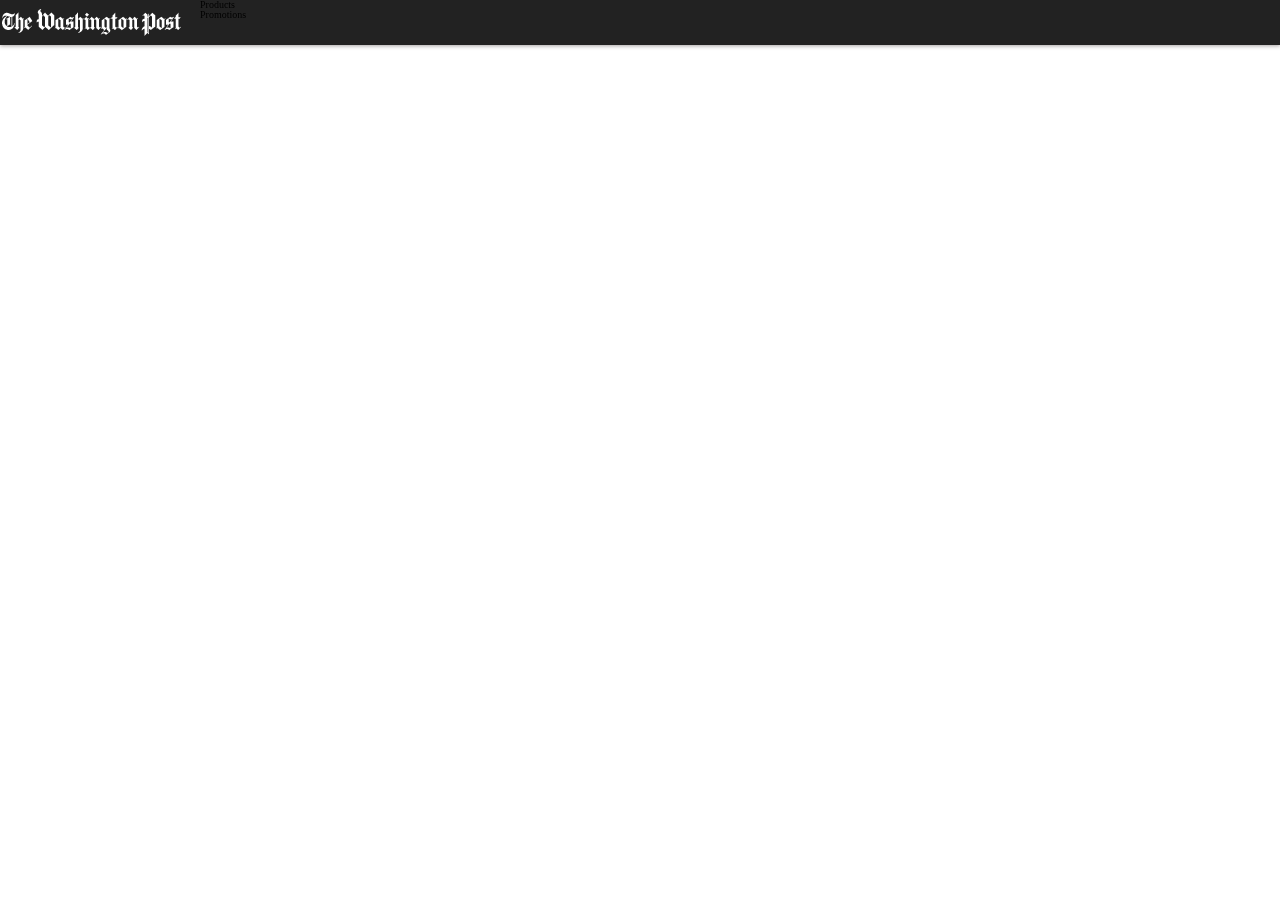
==== index.html @ 8ef44b49 "Aded a bunch of stuff!" ====
<!DOCTYPE html>
<html lang="en">
<head>
	<meta charset="utf-8" />
	<meta name="viewport" content="width=device-width, initial-scale=1, maximum-scale=1">
	<title>Recommendations</title>

	<link rel="stylesheet" type="text/css" href="assets/css/reset.css" />
	<link rel="stylesheet" type="text/css" href="assets/css/screen.css" />
	
	<!--[if IE]>
		<script src="http://html5shiv.googlecode.com/svn/trunk/html5.js"></script>
	<![endif]-->
	<script type="text/javascript" src="https://ajax.googleapis.com/ajax/libs/jquery/1.7.2/jquery.min.js"></script>
	<script type="text/javascript" src="assets/js/app.js"></script>
</head>
<body id="home">
	<div class="container">
		<header>
			<div>
				<h1>WashPost Recommends:</h1>
			
				<ul>
					<li><a>Products</a></li>
					<li><a>Promotions</a></li>
				</ul>
			</div>
		</header>
		<hgroup>
			<div class="WPpre"></div>
			<h2>Subscription <em>Service</em></h2>
			<img src="assets/img/wapo_electapp_184x90v2.png" alt="" />
		</hgroup>
		<section>

		</section>
	</div>
	<div class="msg loading"></div>
	<div class="msg to-top"></div>
</body>
</html>
---- assets/css/screen.css ----
@font-face {
    font-family: Postoni;
    src: url(http://img.wpdigital.net/rw/sites/webfonts/PostoniRegular/postonititling-regular-webfont.ttf?t=20120504164900);
    font-weight:400;
}

body{
	font-size: 62.5%;

}
#container {
	position: relative;
}

header {
	margin: 0 auto;
	position: fixed;
	width: 100%;
	z-index: 100;
	top: 0;
	box-shadow: 0 1px 4px rgba(34, 25, 25, 0.4);
	background: 	#222;
}
header div {
	margin: 0 auto;
}
header h1{
	font-size: 0;
	text-indent: -500px;
	color: #000;
	width 200px;
	height: 25px;
	background: #222 url(../img/wp.png) -18px 0 no-repeat;
	padding: 10px 0;
	width: 200px;
	float: left;
}
header fieldset{
	float: right;
	font-family: arial, sans-serif;
	color: #fff;
	margin-top: 10px;
	font-size: 1.4em;
	display: none;
}
header fieldset input{
	border: 1px solid #fff;
}
header fieldset label{
	margin-right: 1em;
}
h2{
	color: #2E6D9D;
    font-family: Postoni;
    font-size: 6.7em;
    line-height: 80px;

	
}
hgroup{
	margin: 67px auto 34px;
	position: relative;
	display: none;
}
hgroup img{
	position: absolute;
	right: 5px;
	top:0;
}
h2 em{
    color: #444;
}
.clip {
    background-color: #eee;
    border: #aaa solid 1px;
    font-size: 1.1em;
    position: static;
    width: 192px;
    color: #222;
    line-height: 1.4em;
	
  }
.clip h3 {
	font-size: 1.2em;
	font-weight: bold;
}
.clip h3 a {
	color: #222;
	text-decoration: none;
}
.clip img{
	margin-left: -57px;
}
.clip.left img,
.clip.selected img{
	margin-left: 0px;
}
.clip.right img{
	margin-left: -114px;
}
.clip p {
	padding-bottom: 5px;
}
.clip.selected p{
	padding-bottom: 12px;
}

.clip > * {
	width: 182px;
	margin: 5px 0 0 5px;

}
.clip.sponsored > * {
	width: 100% !important;
	margin: 5px 10px 0 5px;

}
.clip a {
	display: block;
    overflow: hidden;
}
.clip a span.wrapper{
	position: relative;
	display: block;
}
.clip a span.btn-play{
    background: url("../img/play-icon.png") no-repeat scroll 50% 50% transparent;
    height: 100%;
    left: 0;
    position: absolute;
    top: 0;
    width: 100%;

}
div.msg{
	position:fixed;
	bottom:0;
	width: 40px;
	height: 40px;
	border: 1px solid #222;
	border-radius: 4px 4px 0 0;
	border-bottom: none;
	background: #fff no-repeat 50% 50%;
	box-shadow: 0 4px 4px 4px rgba(34, 25, 25, 0.4);
	display: none;
	z-index: 99;
}
div.msg.to-top{
	right: 20%;
	background-image: url(../img/chevron-up.png); 
}
div.msg.loading{
	left: 20%;
	background-image: url(../img/ajax-loader.gif);
}

section{
	position: relative;
	margin: 0 auto;
	font-family: arial, sans-serif;
}

section.single-column{
	width: 100% !important;
	
}

section.single-column div.clip{
	width: auto !important;
	border-left:none;
	border-right: none;
}

section.single-column div.clip > div {
	width: auto !important;
	margin-right: 5px;
}

section.single-column div.clip a{
	width: 100%;
	text-align: center;
}

section.single-column div.clip img{
	margin-left: 0;
}

section.single-column div.clip h3 a{
	text-align:left;
}


.WPpre {
  background-image: url("http://img.wpdigital.net/rw/sites/twpweb/img/logos/wp-90x75.png?t=20120504164900");
    background-position: 0 4px;
    background-repeat: no-repeat;
    display: block;
    float: left;
    height: 80px;
    margin-right: 5px;
    width: 95px;
}
div.clip.selected {
    width: 307px;
    font-size: 1.35em;
    z-index: 8;
    border: #2E6D9D 1px solid;
    margin-left: -64px;
    box-shadow: 0 4px 4px 4px rgba(34, 25, 25, 0.4);
}

div.clip:hover{
	border-color: #2E6D9D;
}
div.clip:hover span.btn-play{
	display:none;
}
div.clip.selected:hover span.btn-play{
	display:block;
}
div.clip.selected span:hover span.btn-play{
	display:none;
}
div.clip.selected.right {
	margin-left: -114px;
}

div.clip.selected.left{
	margin-left: 0;
}

div.clip.selected a {
	top: 116px;
    z-index: 9;
}
div.clip.selected > *{
	width:295px;
}
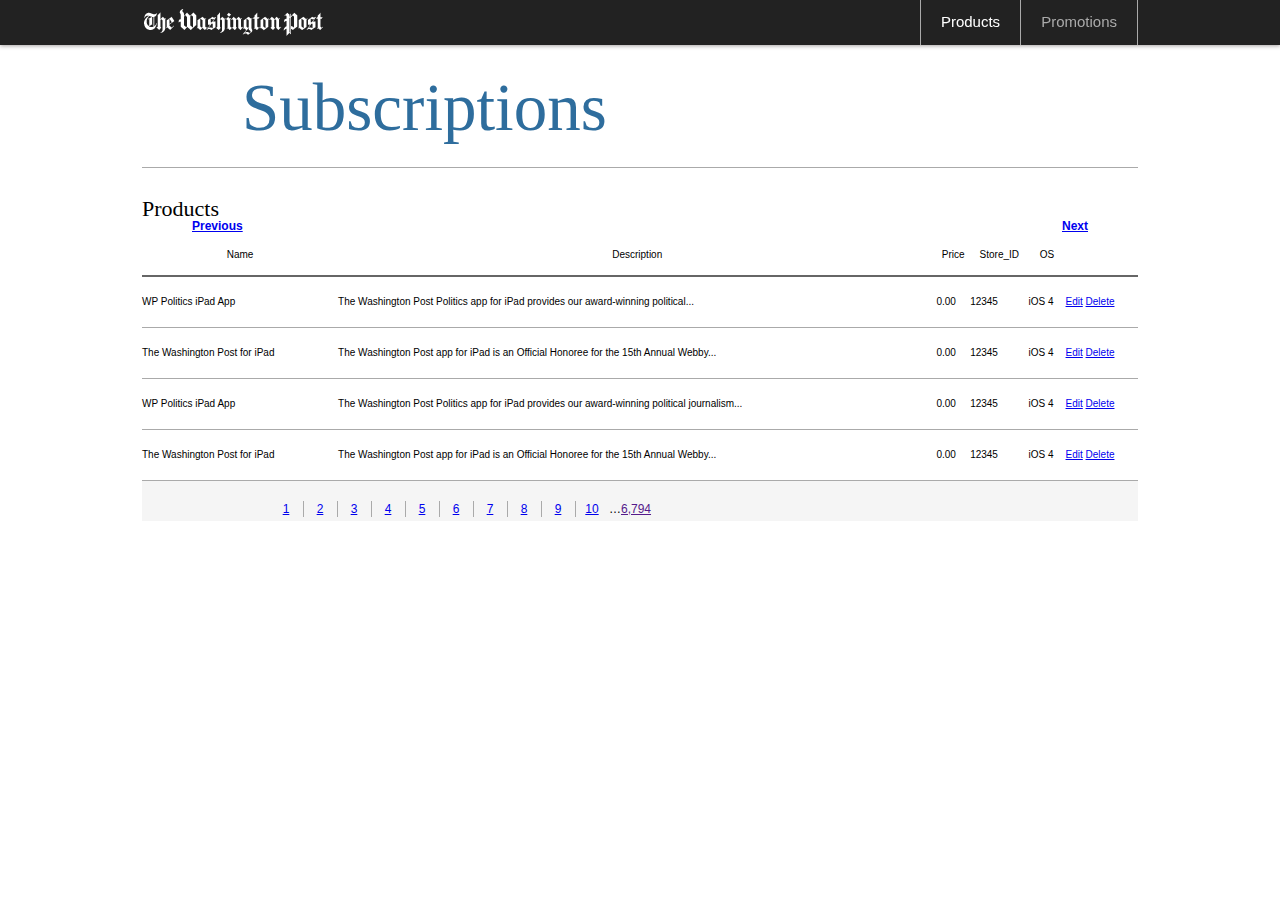
==== commit aa9cd505: "I do not eat fruit pie!" ====
--- a/index.html
+++ b/index.html
@@ -2,8 +2,8 @@
 <html lang="en">
 <head>
 	<meta charset="utf-8" />
-	<meta name="viewport" content="width=device-width, initial-scale=1, maximum-scale=1">
-	<title>Recommendations</title>
+	<!-- <meta name="viewport" content="width=device-width, initial-scale=1, maximum-scale=1"> -->
+	<title>Subscriptions</title>
 
 	<link rel="stylesheet" type="text/css" href="assets/css/reset.css" />
 	<link rel="stylesheet" type="text/css" href="assets/css/screen.css" />
@@ -21,21 +21,103 @@
 				<h1>WashPost Recommends:</h1>
 			
 				<ul>
-					<li><a>Products</a></li>
-					<li><a>Promotions</a></li>
+					<li class="selected"><a href="#">Products</a></li>
+					<li><a href="#">Promotions</a></li>
 				</ul>
 			</div>
 		</header>
 		<hgroup>
 			<div class="WPpre"></div>
-			<h2>Subscription <em>Service</em></h2>
-			<img src="assets/img/wapo_electapp_184x90v2.png" alt="" />
+			<h2>Subscriptions</h2>
+			
 		</hgroup>
 		<section>
-
+			<h3>Products</h3>
+			<table>
+				<thead>
+					<tr>
+						<th>Name</th>
+						<th>Description </th>
+						<th>Price</th>
+						<th>Store_ID</th>
+						<th>OS</th>
+						<th></th>
+					</tr>
+				</thead>
+				<tbody>
+					<tr>
+						<td>WP Politics iPad App</td>
+						<td>
+							The Washington Post Politics app for iPad provides our award-winning political...
+						</td>
+						<td>0.00</td>
+						<td>12345</td>
+						<td>iOS 4</td>
+						<td class="actions">
+							<a href="#" class="edit">Edit</a>
+							<a href="#" class="delete">Delete</a>
+						</td>
+					</tr>
+					<tr class="alt">
+						<td>The Washington Post for iPad</td>
+						<td>
+							The Washington Post app for iPad is an Official Honoree for the 15th Annual Webby...
+						</td>
+						<td>0.00</td>
+						<td>12345</td>
+						<td>iOS 4</td>
+						<td class="actions">
+							<a href="#" class="edit">Edit</a>
+							<a href="#" class="delete">Delete</a>
+						</td>
+					</tr>
+					<tr>
+						<td>WP Politics iPad App</td>
+						<td>
+							The Washington Post Politics app for iPad provides our award-winning political journalism...
+						</td>
+						<td>0.00</td>
+						<td>12345</td>
+						<td>iOS 4</td>
+						<td class="actions">
+							<a href="#" class="edit">Edit</a>
+							<a href="#" class="delete">Delete</a>
+						</td>
+					</tr>
+					<tr class="alt">
+						<td>The Washington Post for iPad</td>
+						<td>
+							The Washington Post app for iPad is an Official Honoree for the 15th Annual Webby...
+						</td>
+						<td>0.00</td>
+						<td>12345</td>
+						<td>iOS 4</td>
+						<td class="actions">
+							<a href="#" class="edit">Edit</a>
+							<a href="#" class="delete">Delete</a>
+						</td>
+					</tr>
+				</tbody>
+			</table>
+			<div id="pagination" class="wp-row margin-right">
+				<a href="#" class="prev" rel="1">Previous</a>
+				<div>
+					<span class="first"><a rel="1" href="#" class="">1</a></span>
+					<span><a rel="2" href="#" class="current">2</a></span>
+					<span><a rel="3" href="#" class="">3</a></span>
+					<span><a rel="4" href="#" class="">4</a></span>
+					<span><a rel="5" href="#" class="">5</a></span>
+					<span><a rel="6" href="#" class="">6</a></span>
+					<span><a rel="7" href="#" class="">7</a></span>
+					<span><a rel="8" href="#" class="">8</a></span>
+					<span><a rel="9" href="#" class="">9</a></span>
+					<span><a rel="10" href="#" class="">10</a></span>
+					<span class="space">&hellip;</span>
+					<span class="first "><a rel="6794" href="" class="end">6,794</a></span>
+				</div>
+				<a href="#" class="next" rel="3">Next</a>
+			</div>
 		</section>
 	</div>
-	<div class="msg loading"></div>
-	<div class="msg to-top"></div>
 </body>
 </html>--- a/assets/css/screen.css
+++ b/assets/css/screen.css
@@ -3,7 +3,6 @@
     src: url(http://img.wpdigital.net/rw/sites/webfonts/PostoniRegular/postonititling-regular-webfont.ttf?t=20120504164900);
     font-weight:400;
 }
-
 body{
 	font-size: 62.5%;
 
@@ -23,17 +22,46 @@
 }
 header div {
 	margin: 0 auto;
+	width: 996px;
+}
+header ul {
+	float: right;
+	color: #aaa;
+	height: 45px;
+	font-family: Arial, sans-serif;
+}
+header li:first-child{
+	border-left: 1px solid #aaa;
+}
+header li.selected{
+	color: #fff;
+}
+header li {
+	border-right: 1px solid #aaa;
+	display: block;
+	float: left;
+	font-size: 1.5em;
+	height: 100%;
+	line-height: 43px;
+	padding: 0 20px;
+}
+header li a {
+	color: inherit;
+	text-decoration:none;
+	display:block;
+	width: 100%;
+	height: 100%;
 }
 header h1{
-	font-size: 0;
-	text-indent: -500px;
-	color: #000;
-	width 200px;
-	height: 25px;
+
+	text-indent:-500px;
+	color: 		#000;
+	width: 		200px;
+	height: 	25px;
 	background: #222 url(../img/wp.png) -18px 0 no-repeat;
-	padding: 10px 0;
-	width: 200px;
-	float: left;
+	padding: 	10px 0;
+	width: 		200px;
+	float: 		left;
 }
 header fieldset{
 	float: right;
@@ -53,14 +81,14 @@
 	color: #2E6D9D;
     font-family: Postoni;
     font-size: 6.7em;
-    line-height: 80px;
-
-	
+    line-height: 80px;	
 }
 hgroup{
-	margin: 67px auto 34px;
+	margin: 67px auto 14px;
 	position: relative;
-	display: none;
+	width: 996px;
+	padding-bottom: 20px;
+	border-bottom: #aaa 1px solid;
 }
 hgroup img{
 	position: absolute;
@@ -70,128 +98,41 @@
 h2 em{
     color: #444;
 }
-.clip {
-    background-color: #eee;
-    border: #aaa solid 1px;
-    font-size: 1.1em;
-    position: static;
-    width: 192px;
-    color: #222;
-    line-height: 1.4em;
-	
-  }
-.clip h3 {
-	font-size: 1.2em;
-	font-weight: bold;
-}
-.clip h3 a {
-	color: #222;
-	text-decoration: none;
-}
-.clip img{
-	margin-left: -57px;
-}
-.clip.left img,
-.clip.selected img{
-	margin-left: 0px;
-}
-.clip.right img{
-	margin-left: -114px;
-}
-.clip p {
-	padding-bottom: 5px;
-}
-.clip.selected p{
-	padding-bottom: 12px;
-}
-
-.clip > * {
-	width: 182px;
-	margin: 5px 0 0 5px;
-
-}
-.clip.sponsored > * {
-	width: 100% !important;
-	margin: 5px 10px 0 5px;
-
-}
-.clip a {
-	display: block;
-    overflow: hidden;
-}
-.clip a span.wrapper{
-	position: relative;
-	display: block;
-}
-.clip a span.btn-play{
-    background: url("../img/play-icon.png") no-repeat scroll 50% 50% transparent;
-    height: 100%;
-    left: 0;
-    position: absolute;
-    top: 0;
-    width: 100%;
-
-}
-div.msg{
-	position:fixed;
-	bottom:0;
-	width: 40px;
-	height: 40px;
-	border: 1px solid #222;
-	border-radius: 4px 4px 0 0;
-	border-bottom: none;
-	background: #fff no-repeat 50% 50%;
-	box-shadow: 0 4px 4px 4px rgba(34, 25, 25, 0.4);
-	display: none;
-	z-index: 99;
-}
-div.msg.to-top{
-	right: 20%;
-	background-image: url(../img/chevron-up.png); 
-}
-div.msg.loading{
-	left: 20%;
-	background-image: url(../img/ajax-loader.gif);
-}
+
 
 section{
 	position: relative;
-	margin: 0 auto;
+	margin: 30px auto 0;
 	font-family: arial, sans-serif;
-}
-
-section.single-column{
-	width: 100% !important;
-	
-}
-
-section.single-column div.clip{
-	width: auto !important;
-	border-left:none;
-	border-right: none;
-}
-
-section.single-column div.clip > div {
-	width: auto !important;
-	margin-right: 5px;
-}
-
-section.single-column div.clip a{
+	width: 996px;
+}
+
+section h3 {
+	font-family: georgia,serif;
+	font-size: 2.2em;
+	margin-bottom: 30px;
+}
+table{
 	width: 100%;
-	text-align: center;
-}
-
-section.single-column div.clip img{
-	margin-left: 0;
-}
-
-section.single-column div.clip h3 a{
-	text-align:left;
-}
+}
+th{
+	height: 25px;
+}
+td{
+	border-top: 1px solid #AAA;
+	border-bottom: 1px solid #AAA;
+	vertical-align: center;
+	padding: 20px 0;
+}
+
+tbody{
+	border-top: 2px solid #666;	
+}
+
 
 
 .WPpre {
-  background-image: url("http://img.wpdigital.net/rw/sites/twpweb/img/logos/wp-90x75.png?t=20120504164900");
+  	background-image: url("http://img.wpdigital.net/rw/sites/twpweb/img/logos/wp-90x75.png?t=20120504164900");
     background-position: 0 4px;
     background-repeat: no-repeat;
     display: block;
@@ -200,39 +141,63 @@
     margin-right: 5px;
     width: 95px;
 }
-div.clip.selected {
-    width: 307px;
-    font-size: 1.35em;
-    z-index: 8;
-    border: #2E6D9D 1px solid;
-    margin-left: -64px;
-    box-shadow: 0 4px 4px 4px rgba(34, 25, 25, 0.4);
-}
-
-div.clip:hover{
-	border-color: #2E6D9D;
-}
-div.clip:hover span.btn-play{
-	display:none;
-}
-div.clip.selected:hover span.btn-play{
-	display:block;
-}
-div.clip.selected span:hover span.btn-play{
-	display:none;
-}
-div.clip.selected.right {
-	margin-left: -114px;
-}
-
-div.clip.selected.left{
-	margin-left: 0;
-}
-
-div.clip.selected a {
-	top: 116px;
-    z-index: 9;
-}
-div.clip.selected > *{
-	width:295px;
-}+
+#pagination {
+    background: none repeat scroll 0 0 #F5F5F5;
+    font-size: 1.2em;
+    font-weight: 100;
+    padding: 20px 0;
+}
+#pagination div {
+    line-height: 18px;
+    margin-left: 130px;
+    white-space: normal;
+    width: inherit;
+}
+#pagination span {
+    border-left: 1px solid #AAAAAA;
+    display: block;
+    float: left;
+    line-height: 16px;
+    padding-left: 2px;
+    padding-right: 3px;
+    text-align: center;
+    width: 28px;
+}
+#pagination span.first {
+    border-left: medium none;
+    padding-left: 0;
+}
+#pagination span.last {
+    padding-right: 0;
+}
+#pagination span.no-border {
+    border-left: medium none;
+}
+#pagination span.space {
+    border-left: medium none;
+    padding: 0;
+    width: auto;
+}
+#pagination span a {
+    display: block;
+}
+#pagination a.next, #pagination a.prev {
+    background: url("../img/btn-next.png") no-repeat scroll 100% 50% transparent;
+    display: block;
+    float: left;
+    font-weight: 900;
+    height: 22px;
+    line-height: 22px;
+    padding-right: 30px;
+    position: absolute;
+    right: 20px;
+    top: 17px;
+}
+#pagination a.prev {
+    background: url("../img/btn-prev.png") no-repeat scroll 0 50% transparent;
+    left: 20px;
+    padding-left: 30px;
+    padding-right: 0;
+    right: auto;
+}
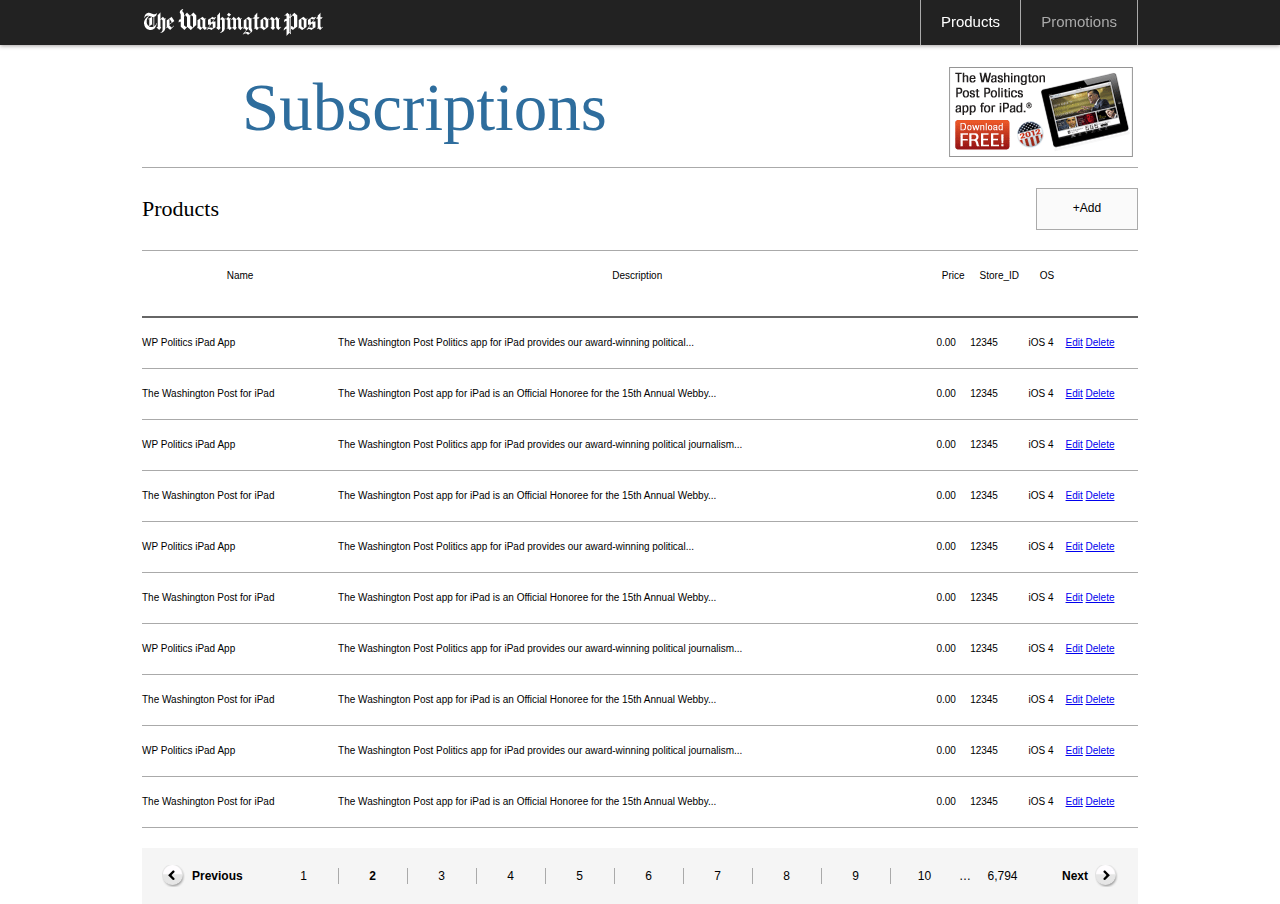
==== commit 5a913f3b: "Fruit pies are for PHP developers!" ====
--- a/index.html
+++ b/index.html
@@ -19,7 +19,6 @@
 		<header>
 			<div>
 				<h1>WashPost Recommends:</h1>
-			
 				<ul>
 					<li class="selected"><a href="#">Products</a></li>
 					<li><a href="#">Promotions</a></li>
@@ -29,10 +28,11 @@
 		<hgroup>
 			<div class="WPpre"></div>
 			<h2>Subscriptions</h2>
-			
+			<img src="assets/img/wapo_electapp_184x90v2.png" alt="" />
 		</hgroup>
 		<section>
 			<h3>Products</h3>
+			<a href="#" class="button">+Add</a>
 			<table>
 				<thead>
 					<tr>
@@ -49,6 +49,84 @@
 						<td>WP Politics iPad App</td>
 						<td>
 							The Washington Post Politics app for iPad provides our award-winning political...
+						</td>
+						<td>0.00</td>
+						<td>12345</td>
+						<td>iOS 4</td>
+						<td class="actions">
+							<a href="#" class="edit">Edit</a>
+							<a href="#" class="delete">Delete</a>
+						</td>
+					</tr>
+					<tr class="alt">
+						<td>The Washington Post for iPad</td>
+						<td>
+							The Washington Post app for iPad is an Official Honoree for the 15th Annual Webby...
+						</td>
+						<td>0.00</td>
+						<td>12345</td>
+						<td>iOS 4</td>
+						<td class="actions">
+							<a href="#" class="edit">Edit</a>
+							<a href="#" class="delete">Delete</a>
+						</td>
+					</tr>
+					<tr>
+						<td>WP Politics iPad App</td>
+						<td>
+							The Washington Post Politics app for iPad provides our award-winning political journalism...
+						</td>
+						<td>0.00</td>
+						<td>12345</td>
+						<td>iOS 4</td>
+						<td class="actions">
+							<a href="#" class="edit">Edit</a>
+							<a href="#" class="delete">Delete</a>
+						</td>
+					</tr>
+					<tr class="alt">
+						<td>The Washington Post for iPad</td>
+						<td>
+							The Washington Post app for iPad is an Official Honoree for the 15th Annual Webby...
+						</td>
+						<td>0.00</td>
+						<td>12345</td>
+						<td>iOS 4</td>
+						<td class="actions">
+							<a href="#" class="edit">Edit</a>
+							<a href="#" class="delete">Delete</a>
+						</td>
+					</tr>
+										<tr>
+						<td>WP Politics iPad App</td>
+						<td>
+							The Washington Post Politics app for iPad provides our award-winning political...
+						</td>
+						<td>0.00</td>
+						<td>12345</td>
+						<td>iOS 4</td>
+						<td class="actions">
+							<a href="#" class="edit">Edit</a>
+							<a href="#" class="delete">Delete</a>
+						</td>
+					</tr>
+					<tr class="alt">
+						<td>The Washington Post for iPad</td>
+						<td>
+							The Washington Post app for iPad is an Official Honoree for the 15th Annual Webby...
+						</td>
+						<td>0.00</td>
+						<td>12345</td>
+						<td>iOS 4</td>
+						<td class="actions">
+							<a href="#" class="edit">Edit</a>
+							<a href="#" class="delete">Delete</a>
+						</td>
+					</tr>
+					<tr>
+						<td>WP Politics iPad App</td>
+						<td>
+							The Washington Post Politics app for iPad provides our award-winning political journalism...
 						</td>
 						<td>0.00</td>
 						<td>12345</td>
--- a/assets/css/screen.css
+++ b/assets/css/screen.css
@@ -3,10 +3,12 @@
     src: url(http://img.wpdigital.net/rw/sites/webfonts/PostoniRegular/postonititling-regular-webfont.ttf?t=20120504164900);
     font-weight:400;
 }
+
 body{
 	font-size: 62.5%;
 
 }
+
 #container {
 	position: relative;
 }
@@ -20,22 +22,27 @@
 	box-shadow: 0 1px 4px rgba(34, 25, 25, 0.4);
 	background: 	#222;
 }
+
 header div {
 	margin: 0 auto;
 	width: 996px;
 }
+
 header ul {
 	float: right;
 	color: #aaa;
 	height: 45px;
 	font-family: Arial, sans-serif;
 }
+
 header li:first-child{
 	border-left: 1px solid #aaa;
 }
+
 header li.selected{
 	color: #fff;
 }
+
 header li {
 	border-right: 1px solid #aaa;
 	display: block;
@@ -53,7 +60,6 @@
 	height: 100%;
 }
 header h1{
-
 	text-indent:-500px;
 	color: 		#000;
 	width: 		200px;
@@ -95,10 +101,10 @@
 	right: 5px;
 	top:0;
 }
+
 h2 em{
     color: #444;
 }
-
 
 section{
 	position: relative;
@@ -110,14 +116,30 @@
 section h3 {
 	font-family: georgia,serif;
 	font-size: 2.2em;
+
+	padding-bottom: 30px;
+	float: left;
+	width: 800px;
+
+}
+
+section.form h3{
+	width: 100%;
 	margin-bottom: 30px;
-}
-table{
+	border-bottom: #aaa solid 1px;
+}
+
+table {
 	width: 100%;
-}
-th{
-	height: 25px;
-}
+	clear: both;
+	border-top: #aaa solid 1px;
+}
+
+th {
+	height: 45px;
+	padding-top: 20px;
+}
+
 td{
 	border-top: 1px solid #AAA;
 	border-bottom: 1px solid #AAA;
@@ -128,8 +150,6 @@
 tbody{
 	border-top: 2px solid #666;	
 }
-
-
 
 .WPpre {
   	background-image: url("http://img.wpdigital.net/rw/sites/twpweb/img/logos/wp-90x75.png?t=20120504164900");
@@ -143,10 +163,13 @@
 }
 
 #pagination {
+	overflow:hidden;
+	position: relative;
     background: none repeat scroll 0 0 #F5F5F5;
     font-size: 1.2em;
     font-weight: 100;
     padding: 20px 0;
+    margin-top: 20px;
 }
 #pagination div {
     line-height: 18px;
@@ -162,26 +185,42 @@
     padding-left: 2px;
     padding-right: 3px;
     text-align: center;
-    width: 28px;
-}
+    width: 63px;
+}
+
 #pagination span.first {
     border-left: medium none;
     padding-left: 0;
 }
+
 #pagination span.last {
     padding-right: 0;
 }
+
 #pagination span.no-border {
     border-left: medium none;
 }
+
 #pagination span.space {
     border-left: medium none;
     padding: 0;
     width: auto;
 }
-#pagination span a {
+
+#pagination a {
     display: block;
-}
+    color: inherit;
+    text-decoration: none;
+}
+
+#pagination a.current {
+	font-weight : bold;
+}
+
+#pagination a:hover {
+	color: #D88D4C;
+}
+
 #pagination a.next, #pagination a.prev {
     background: url("../img/btn-next.png") no-repeat scroll 100% 50% transparent;
     display: block;
@@ -194,6 +233,7 @@
     right: 20px;
     top: 17px;
 }
+
 #pagination a.prev {
     background: url("../img/btn-prev.png") no-repeat scroll 0 50% transparent;
     left: 20px;
@@ -201,3 +241,96 @@
     padding-right: 0;
     right: auto;
 }
+
+form{
+	width: 600px;
+	clear:both;
+	float:left;
+}
+
+input, textarea{
+	width: 480px;
+	float:left;
+	border: 1px solid #aaa;
+	font-family: Arial, sans-serif;
+		font-size: 1.1em;
+		line-height: 1.4em;
+
+}
+
+input{
+	height: 20px;
+}
+
+input.submit{
+	width:100px;
+	float: right;
+	margin-right: 3px;
+	height: 40px;
+	background: #FAFAFA;
+
+}
+
+a.button {
+	width: 100px; 
+	display: block;
+	height: 40px;
+	text-align: center;
+	font-size: 1.2em;
+	color: inherit;
+	text-decoration: none;
+	float:right;
+	line-height: 39px;
+	margin-top: -10px;
+	border: 1px solid rgb(170, 170, 170);
+	background: none repeat scroll 0% 0% rgb(250, 250, 250);
+	margin-bottom: 20px;
+}
+
+label {
+	width: 100px;
+	float:left;
+	display: block;
+	line-height: 2em;
+	text-align: right;
+	margin-right: 15px;
+}
+
+fieldset {
+	margin: 20px 0;
+	width: 600px;
+}
+
+fieldset:first-child {
+	margin-top: 0;
+}
+
+form a {
+	font-size: 1.2em;
+	float:right;
+	margin-right: 20px;
+	line-height: 40px;
+	display:block;
+}
+
+section div.rail{
+	float: right;
+	width: 360px;
+}
+
+section div.rail h4{
+	font-family: georgia;
+	font-size: 1.8em;
+	margin-bottom: 30px;
+}
+
+section div.rail th {
+	padding-top: 0;
+	height: 30px;
+}
+section div.rail p.msg {
+	float: right;
+	font-size: 1.2em;
+	color: #777;
+	margin-top:15px;
+}